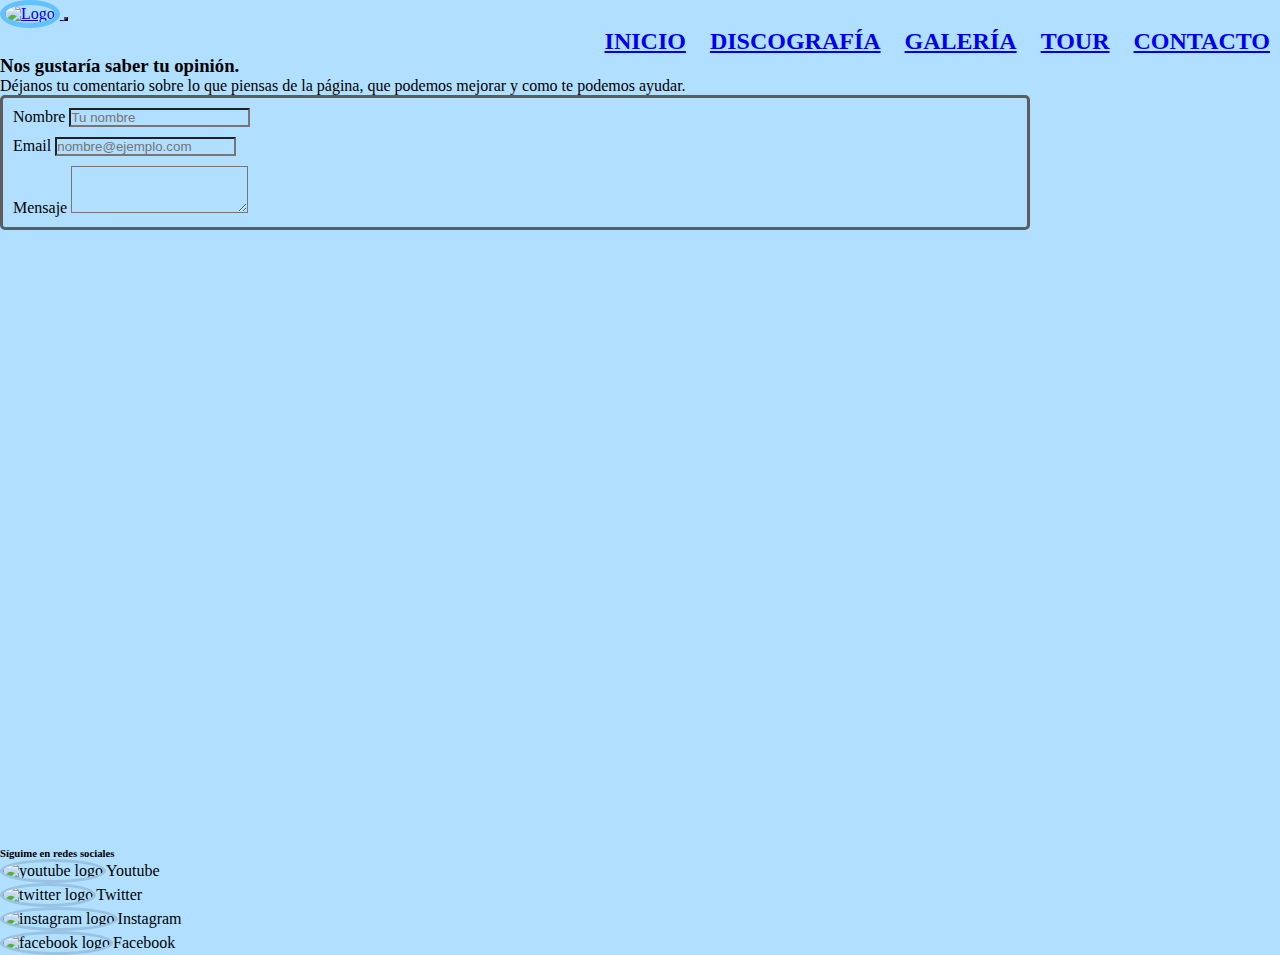
==== pages/contacto.html @ 9224ee87 "arreglo footer recomendado" ====
<!DOCTYPE html>
<html lang="en">

<head>
    <meta charset="UTF-8">
    <meta http-equiv="X-UA-Compatible" content="IE=edge">
    <meta name="viewport" content="width=device-width, initial-scale=1.0">
    <link rel="shorcut icon" href="../images/logo1.jpg">
    <link href="https://cdn.jsdelivr.net/npm/bootstrap@5.2.1/dist/css/bootstrap.min.css" rel="stylesheet"
        integrity="sha384-iYQeCzEYFbKjA/T2uDLTpkwGzCiq6soy8tYaI1GyVh/UjpbCx/TYkiZhlZB6+fzT" crossorigin="anonymous">
    <link rel="stylesheet" href="../styles/styles.css">
    <title>Contacto</title>
</head>

<body>
    <div class="container-xxl text-center">
        <header>
            <div class="row">
                <nav class="navbar navbar-expand-lg">
                    <div class="container-fluid">
                        <a class="navbar-brand" href="../index.html">
                            <img src="../images/logo1.jpg" alt="Logo">
                        </a>
                        <a class="navbar-brand" href="#"></a>
                        <button class="navbar-toggler" type="button" data-bs-toggle="collapse"
                            data-bs-target="#navbarNavAltMarkup" aria-controls="navbarNavAltMarkup"
                            aria-expanded="false" aria-label="Toggle navigation">
                            <span class="navbar-toggler-icon"></span>
                        </button>
                        <div class="collapse navbar-collapse" id="navbarNavAltMarkup">
                            <div class="navbar-nav">
                                <a class="nav-link" aria-current="page" href="../index.html">INICIO</a>
                                <a class="nav-link" href="./discografía.html">DISCOGRAFÍA</a>
                                <a class="nav-link" href="./galería.html">GALERÍA</a>
                                <a class="nav-link" href="./tour.html">TOUR</a>
                                <a class="nav-link active" href="./contacto.html">CONTACTO</a>
                            </div>
                        </div>
                    </div>
                </nav>
            </div>
        </header>

        <main class="container text-center">
            <h3>Nos gustaría saber tu opinión.</h3>
            <p>Déjanos tu comentario sobre lo que piensas de la página, que podemos mejorar y como te podemos ayudar.
            </p>
            <div class="row justify-content-center">
                <form class="col-10 form" action="formulario">
                    <div class="mb-3">
                        <label for="exampleFormControlInput1" class="form-label">Nombre</label>
                        <input type="email" class="form-control" id="exampleFormControlInput1" placeholder="Tu nombre">
                    </div>
                    <div class="mb-3">
                        <label for="exampleFormControlInput1" class="form-label">Email</label>
                        <input type="email" class="form-control" id="exampleFormControlInput1"
                            placeholder="nombre@ejemplo.com">
                    </div>
                    <div class="mb-3">
                        <label for="exampleFormControlTextarea1" class="form-label">Mensaje</label>
                        <textarea class="form-control" id="exampleFormControlTextarea1" rows="3"></textarea>
                    </div>
                </form>
            </div>
        </main>

        <footer class="pieDepagina">
            <div class="pieDepagina__links">
                <h6>Síguime en redes sociales</h6>
                <a href="https://www.youtube.com/c/JasonRossOfc" target="_blank" rel="noopener noreferrer"><img
                        class="ima" src="../images/ytlogo.jpg" alt="youtube logo">Youtube</a>
                <a href="https://twitter.com/JasonRossOfc?ref_src=twsrc%5Egoogle%7Ctwcamp%5Eserp%7Ctwgr%5Eauthor"
                    target="_blank" rel="noopener noreferrer"><img class="ima" src="../images/twttlogo.jpg"
                        alt="twitter logo">Twitter</a>
                <a href="https://www.instagram.com/jasonrossofficial" target="_blank" rel="noopener noreferrer"><img
                        class="ima" src="../images/instalogo.jpg" alt="instagram logo">Instagram</a>
                <a href="https://www.facebook.com/jasonrossofficial" target="_blank" rel="noopener noreferrer"><img
                        class="ima" src="../images/fblogo.jpg" alt="facebook logo">Facebook</a>
            </div>
        </footer>

    </div>
    <script src="https://cdn.jsdelivr.net/npm/bootstrap@5.2.1/dist/js/bootstrap.bundle.min.js"
        integrity="sha384-u1OknCvxWvY5kfmNBILK2hRnQC3Pr17a+RTT6rIHI7NnikvbZlHgTPOOmMi466C8"
        crossorigin="anonymous"></script>
</body>

</html>
---- styles/styles.css ----
* {
  background-color: #B0DFFF;
  padding: 0;
  margin: 0;
}

body {
  position: relative;
  min-height: 100vh;
}

header img {
  width: 140px;
  border-radius: 50%;
  border: #63C1FF solid 5px;
}
header img:hover {
  transition: all 0.5s;
  transform: scale(1.1);
}
header .collapse {
  display: flex;
  flex-direction: row;
  justify-content: flex-end;
}
header .collapse .navbar-nav a {
  margin: 10px;
  font-size: 150%;
  font-weight: bolder;
}
header .collapse .navbar-nav a:hover {
  transition: all 0.3s ease;
  transform: scale(1.1);
  border: #63C1FF solid 3px;
  border-radius: 5px;
  background-color: #274B63;
  color: #63C1FF;
}
@media screen and (max-width: 990px) {
  header header img {
    width: 120px;
    border-radius: 50%;
    border: #63C1FF solid 3px;
  }
}
@media screen and (max-width: 768px) {
  header header img {
    width: 100px;
    border-radius: 50%;
    border: #63C1FF solid 3px;
  }
}

/* INDEX */
main {
  height: 100vh;
}
main img {
  border-radius: 5px;
}

/* GALERIA */
.carousel {
  border: #98C3E3 solid 5px;
  border-radius: 5px;
}
.carousel img {
  width: 100%;
}

/* CONTACTO */
.form {
  width: 80%;
  border: #5C5D5E solid 3px;
  border-radius: 5px;
}
.form .mb-3 {
  margin: 10px;
}

/* TOUR */
.tour {
  width: 100%;
  height: -webkit-fit-content;
  height: -moz-fit-content;
  height: fit-content;
}

/* FOOTER */
.pieDepagina {
  width: 100vh;
  position: absolute;
  bottom: 0;
}
.pieDepagina .pieDepagina__links {
  display: flex;
  flex-flow: column;
  align-items: flex-start;
}
.pieDepagina .pieDepagina__links img {
  width: 30px;
  border: #98C3E3 solid 3px;
  border-radius: 50%;
}
.pieDepagina .pieDepagina__links img:hover {
  transition: all 0.3s ease;
  transform: scale(1.1);
  border: #63C1FF solid 3px;
  border-radius: 50%;
  background-color: #274B63;
  color: #63C1FF;
}
.pieDepagina .pieDepagina__links a {
  text-decoration: none;
  color: black;
}
.pieDepagina .pieDepagina__links a:hover {
  transition: all 0.3s ease;
  transform: scale(1.1);
  color: #63C1FF;
}

@media screen and (max-width: 400px) {
  .footer {
    height: 200px;
    width: -webkit-fit-content;
    width: -moz-fit-content;
    width: fit-content;
  }
  .footer img {
    width: 20px;
    border: #98C3E3 solid 1px;
    border-radius: 50%;
  }
  .footer a {
    text-decoration: none;
    color: black;
  }
}/*# sourceMappingURL=styles.css.map */
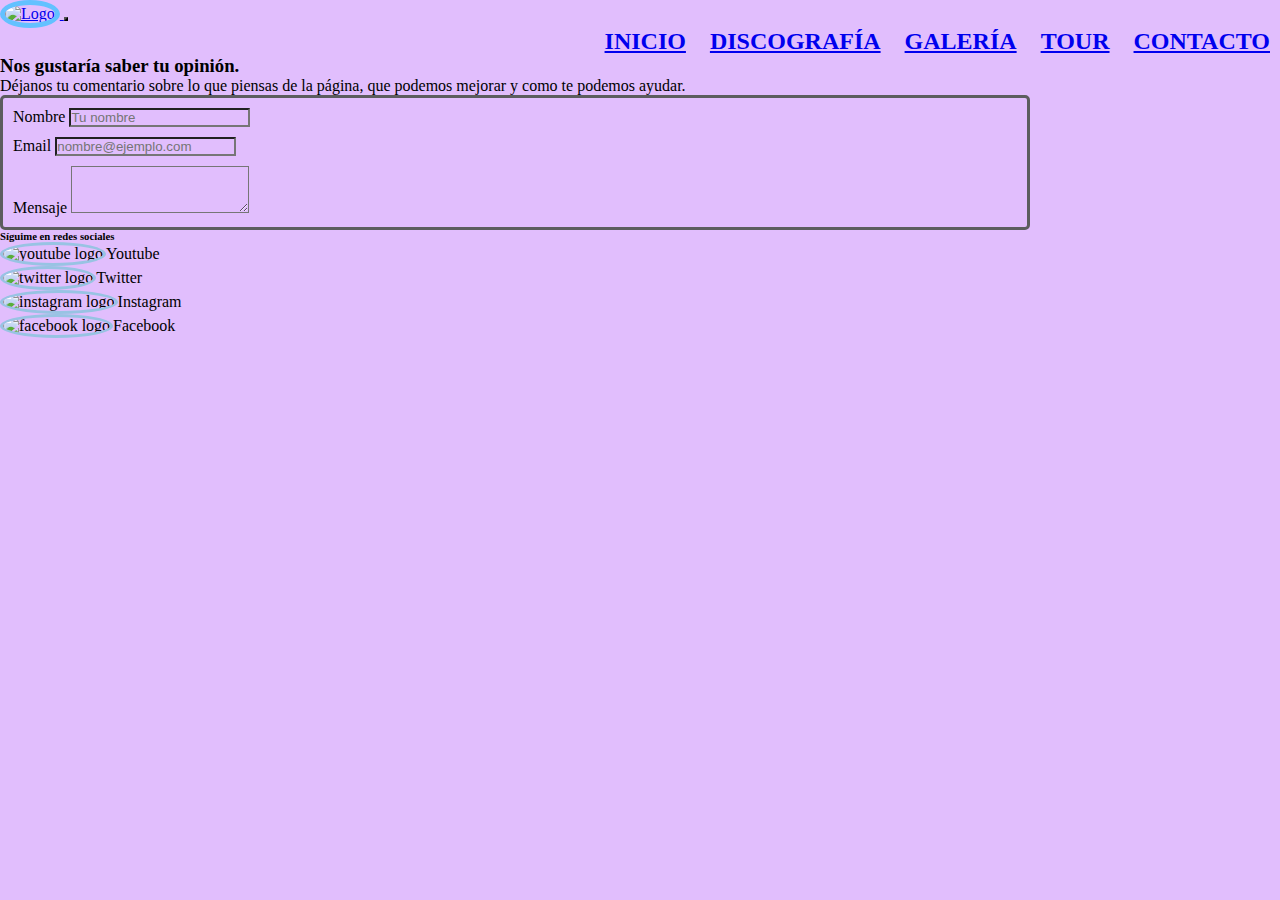
==== commit c5202a7f: "arreglo iframes y linkeo externamente tour" ====
--- a/pages/contacto.html
+++ b/pages/contacto.html
@@ -32,7 +32,7 @@
                                 <a class="nav-link" aria-current="page" href="../index.html">INICIO</a>
                                 <a class="nav-link" href="./discografía.html">DISCOGRAFÍA</a>
                                 <a class="nav-link" href="./galería.html">GALERÍA</a>
-                                <a class="nav-link" href="./tour.html">TOUR</a>
+                                <a class="nav-link" href="https://www.bandsintown.com/a/10689580-jason-ross?came_from=700&utm_medium=web&utm_source=artist_event_page&utm_campaign=lineup_artist" target="_blank">TOUR</a>
                                 <a class="nav-link active" href="./contacto.html">CONTACTO</a>
                             </div>
                         </div>
--- a/styles/styles.css
+++ b/styles/styles.css
@@ -1,23 +1,14 @@
-* {
-  background-color: #B0DFFF;
-  padding: 0;
-  margin: 0;
-}
-
-body {
-  position: relative;
-  min-height: 100vh;
-}
-
 header img {
   width: 140px;
   border-radius: 50%;
   border: #63C1FF solid 5px;
 }
 header img:hover {
-  transition: all 0.5s;
+  transition: all 0.5s ease;
   transform: scale(1.1);
+  border: rgb(184, 56, 243) solid 7px;
 }
+
 header .collapse {
   display: flex;
   flex-direction: row;
@@ -36,24 +27,45 @@
   background-color: #274B63;
   color: #63C1FF;
 }
+
+* {
+  background-color: #e1befd;
+  padding: 0;
+  margin: 0;
+}
+
+body {
+  min-height: 100vh;
+}
+
 @media screen and (max-width: 990px) {
-  header header img {
+  header img {
     width: 120px;
     border-radius: 50%;
     border: #63C1FF solid 3px;
   }
+  header .collapse {
+    display: flex;
+    flex-direction: row;
+    justify-content: center;
+    align-items: center;
+  }
+  header .collapse .navbar-nav a {
+    margin: 0;
+    font-size: 100%;
+    font-weight: normal;
+  }
 }
 @media screen and (max-width: 768px) {
-  header header img {
+  header img {
     width: 100px;
     border-radius: 50%;
     border: #63C1FF solid 3px;
   }
 }
-
 /* INDEX */
 main {
-  height: 100vh;
+  height: 100%;
 }
 main img {
   border-radius: 5px;
@@ -61,11 +73,19 @@
 
 /* GALERIA */
 .carousel {
-  border: #98C3E3 solid 5px;
+  display: flex;
+  flex-direction: column;
+  justify-content: center;
+  align-items: center;
   border-radius: 5px;
+  width: auto;
 }
 .carousel img {
+  border: #98C3E3 solid 5px;
   width: 100%;
+}
+.carousel iframe {
+  border: #98C3E3 solid 5px;
 }
 
 /* CONTACTO */
@@ -88,8 +108,7 @@
 
 /* FOOTER */
 .pieDepagina {
-  width: 100vh;
-  position: absolute;
+  position: relative;
   bottom: 0;
 }
 .pieDepagina .pieDepagina__links {
@@ -105,10 +124,8 @@
 .pieDepagina .pieDepagina__links img:hover {
   transition: all 0.3s ease;
   transform: scale(1.1);
-  border: #63C1FF solid 3px;
+  border: rgb(181, 66, 226) solid 3px;
   border-radius: 50%;
-  background-color: #274B63;
-  color: #63C1FF;
 }
 .pieDepagina .pieDepagina__links a {
   text-decoration: none;
@@ -116,8 +133,8 @@
 }
 .pieDepagina .pieDepagina__links a:hover {
   transition: all 0.3s ease;
-  transform: scale(1.1);
-  color: #63C1FF;
+  transform: scale(1.2);
+  color: rgb(96, 8, 131);
 }
 
 @media screen and (max-width: 400px) {
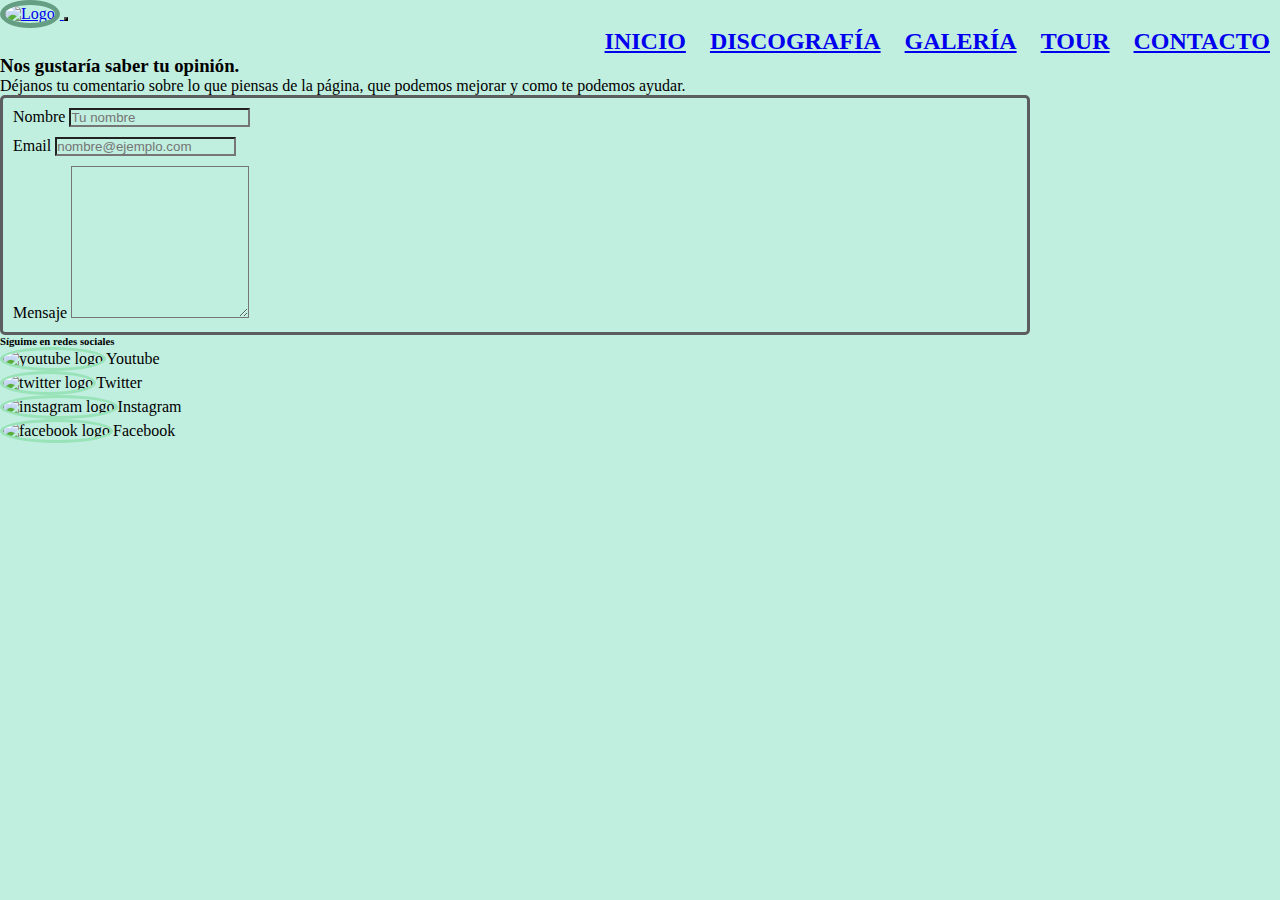
==== commit 87b2c411: "modifico pagina Tour, arreglo galeria y contacto responsive" ====
--- a/pages/contacto.html
+++ b/pages/contacto.html
@@ -5,6 +5,8 @@
     <meta charset="UTF-8">
     <meta http-equiv="X-UA-Compatible" content="IE=edge">
     <meta name="viewport" content="width=device-width, initial-scale=1.0">
+    <meta name="keywords" content="Jason Ross, fanpage, DJ, House prograsivo, trance, dubstep, futurebass">
+    <meta name="description" content="Jason Ross - Contactanos">
     <link rel="shorcut icon" href="../images/logo1.jpg">
     <link href="https://cdn.jsdelivr.net/npm/bootstrap@5.2.1/dist/css/bootstrap.min.css" rel="stylesheet"
         integrity="sha384-iYQeCzEYFbKjA/T2uDLTpkwGzCiq6soy8tYaI1GyVh/UjpbCx/TYkiZhlZB6+fzT" crossorigin="anonymous">
@@ -32,7 +34,7 @@
                                 <a class="nav-link" aria-current="page" href="../index.html">INICIO</a>
                                 <a class="nav-link" href="./discografía.html">DISCOGRAFÍA</a>
                                 <a class="nav-link" href="./galería.html">GALERÍA</a>
-                                <a class="nav-link" href="https://www.bandsintown.com/a/10689580-jason-ross?came_from=700&utm_medium=web&utm_source=artist_event_page&utm_campaign=lineup_artist" target="_blank">TOUR</a>
+                                <a class="nav-link" href="./tour.html">TOUR</a>
                                 <a class="nav-link active" href="./contacto.html">CONTACTO</a>
                             </div>
                         </div>
@@ -58,7 +60,7 @@
                     </div>
                     <div class="mb-3">
                         <label for="exampleFormControlTextarea1" class="form-label">Mensaje</label>
-                        <textarea class="form-control" id="exampleFormControlTextarea1" rows="3"></textarea>
+                        <textarea class="form-control" id="exampleFormControlTextarea1" rows="10"></textarea>
                     </div>
                 </form>
             </div>
--- a/styles/styles.css
+++ b/styles/styles.css
@@ -1,12 +1,12 @@
 header img {
   width: 140px;
   border-radius: 50%;
-  border: #63C1FF solid 5px;
+  border: #659e83 solid 5px;
 }
 header img:hover {
   transition: all 0.5s ease;
   transform: scale(1.1);
-  border: rgb(184, 56, 243) solid 7px;
+  border: #63ffb1 solid 7px;
 }
 
 header .collapse {
@@ -22,14 +22,14 @@
 header .collapse .navbar-nav a:hover {
   transition: all 0.3s ease;
   transform: scale(1.1);
-  border: #63C1FF solid 3px;
+  border: #63ffb1 solid 3px;
   border-radius: 5px;
-  background-color: #274B63;
-  color: #63C1FF;
+  background-color: #1b5e4a;
+  color: #63ffd0;
 }
 
 * {
-  background-color: #e1befd;
+  background-color: #c0eedf;
   padding: 0;
   margin: 0;
 }
@@ -69,6 +69,16 @@
 }
 main img {
   border-radius: 5px;
+  width: 100%;
+}
+main .card {
+  border: rgb(44, 121, 121) solid 3px;
+  border-radius: 3px;
+  background-color: #659e83;
+}
+main .card:hover {
+  transition: all 0.3s ease;
+  border: rgb(66, 226, 191) solid 3px;
 }
 
 /* GALERIA */
@@ -77,15 +87,31 @@
   flex-direction: column;
   justify-content: center;
   align-items: center;
-  border-radius: 5px;
   width: auto;
 }
 .carousel img {
-  border: #98C3E3 solid 5px;
+  border: rgb(44, 121, 121) solid 3px;
+  border-radius: 3px;
+  background-color: #659e83;
   width: 100%;
 }
+.carousel img:hover {
+  transition: all 0.3s ease;
+  border: rgb(66, 226, 191) solid 3px;
+}
 .carousel iframe {
-  border: #98C3E3 solid 5px;
+  border: rgb(44, 121, 121) solid 3px;
+  border-radius: 3px;
+  background-color: #659e83;
+}
+.carousel iframe:hover {
+  transition: all 0.3s ease;
+  border: rgb(66, 226, 191) solid 3px;
+}
+
+.viDeo {
+  width: 640px;
+  height: 320px;
 }
 
 /* CONTACTO */
@@ -106,6 +132,12 @@
   height: fit-content;
 }
 
+@media screen and (max-width: 660px) {
+  .viDeo {
+    width: 100%;
+    height: auto;
+  }
+}
 /* FOOTER */
 .pieDepagina {
   position: relative;
@@ -118,13 +150,13 @@
 }
 .pieDepagina .pieDepagina__links img {
   width: 30px;
-  border: #98C3E3 solid 3px;
+  border: #98e3b7 solid 3px;
   border-radius: 50%;
 }
 .pieDepagina .pieDepagina__links img:hover {
   transition: all 0.3s ease;
   transform: scale(1.1);
-  border: rgb(181, 66, 226) solid 3px;
+  border: rgb(66, 226, 151) solid 3px;
   border-radius: 50%;
 }
 .pieDepagina .pieDepagina__links a {
@@ -134,7 +166,7 @@
 .pieDepagina .pieDepagina__links a:hover {
   transition: all 0.3s ease;
   transform: scale(1.2);
-  color: rgb(96, 8, 131);
+  color: rgb(8, 131, 84);
 }
 
 @media screen and (max-width: 400px) {
@@ -146,7 +178,7 @@
   }
   .footer img {
     width: 20px;
-    border: #98C3E3 solid 1px;
+    border: #98e3b7 solid 1px;
     border-radius: 50%;
   }
   .footer a {
